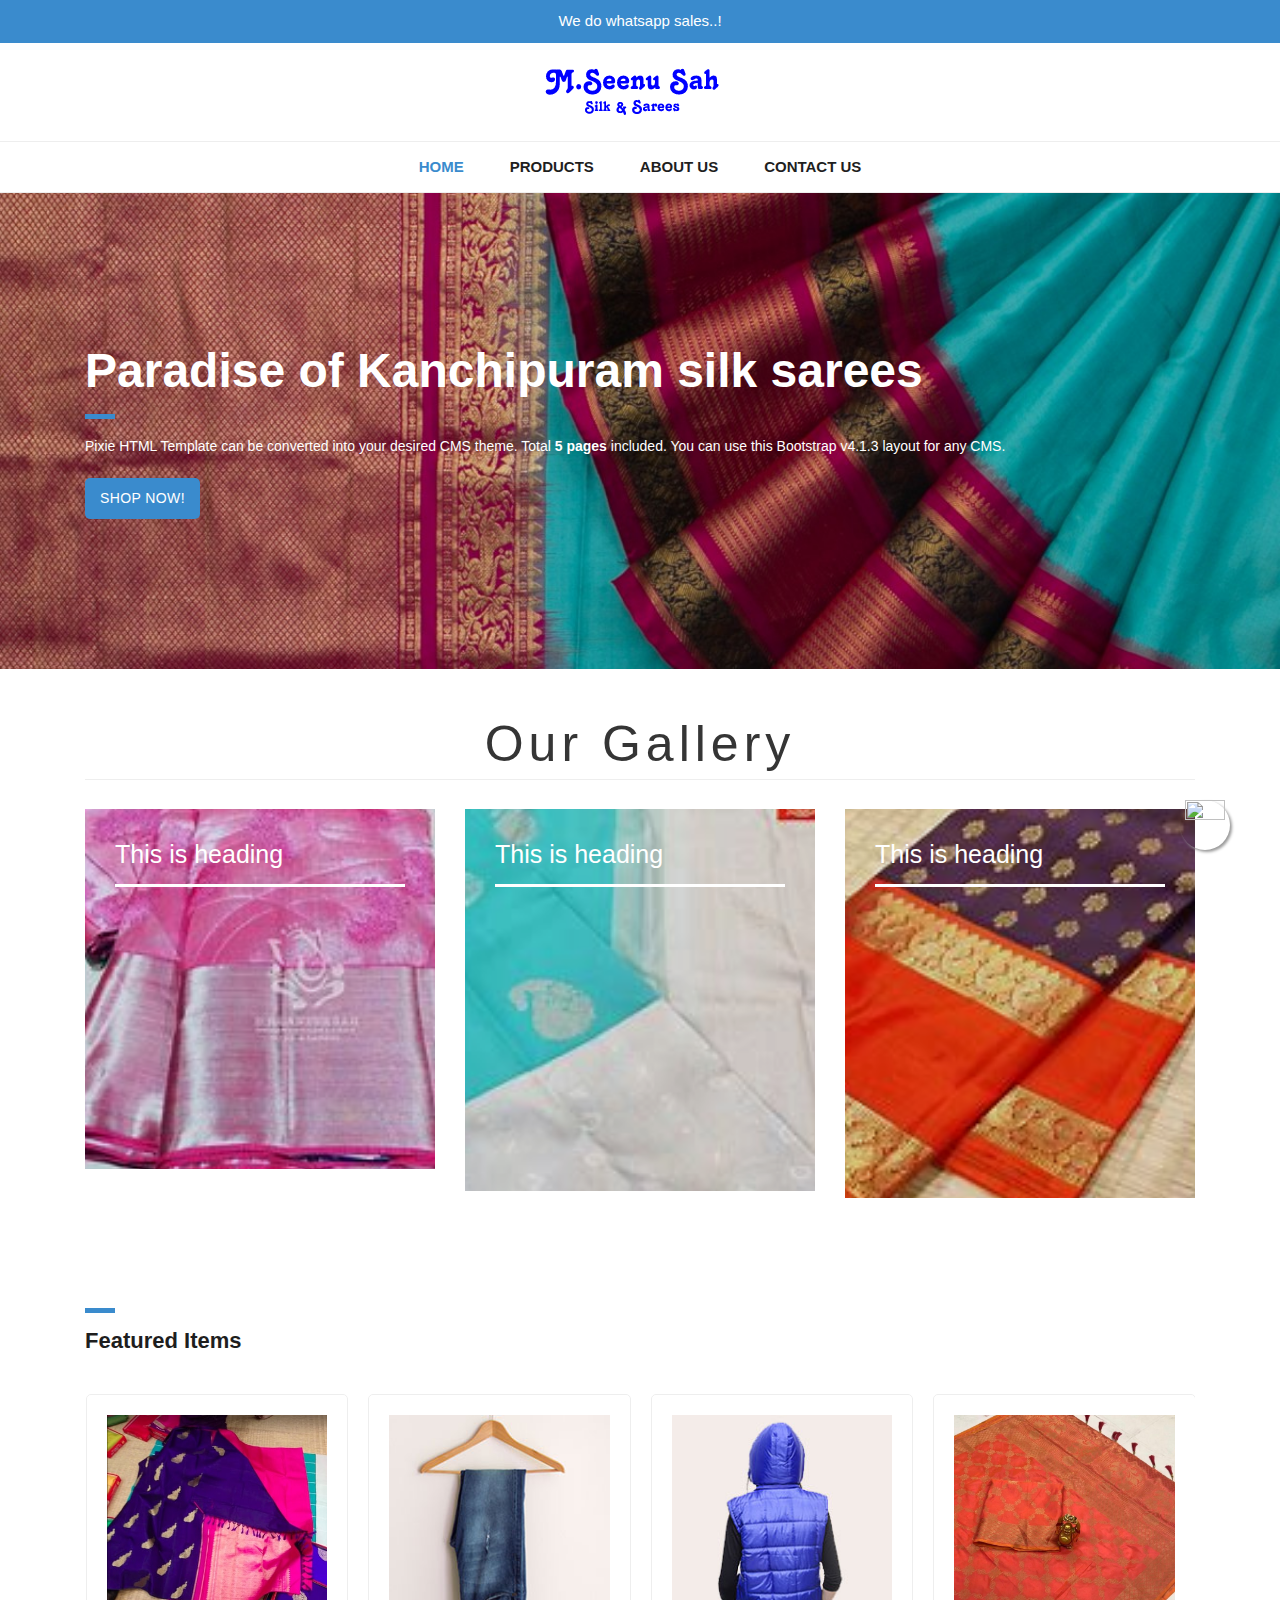
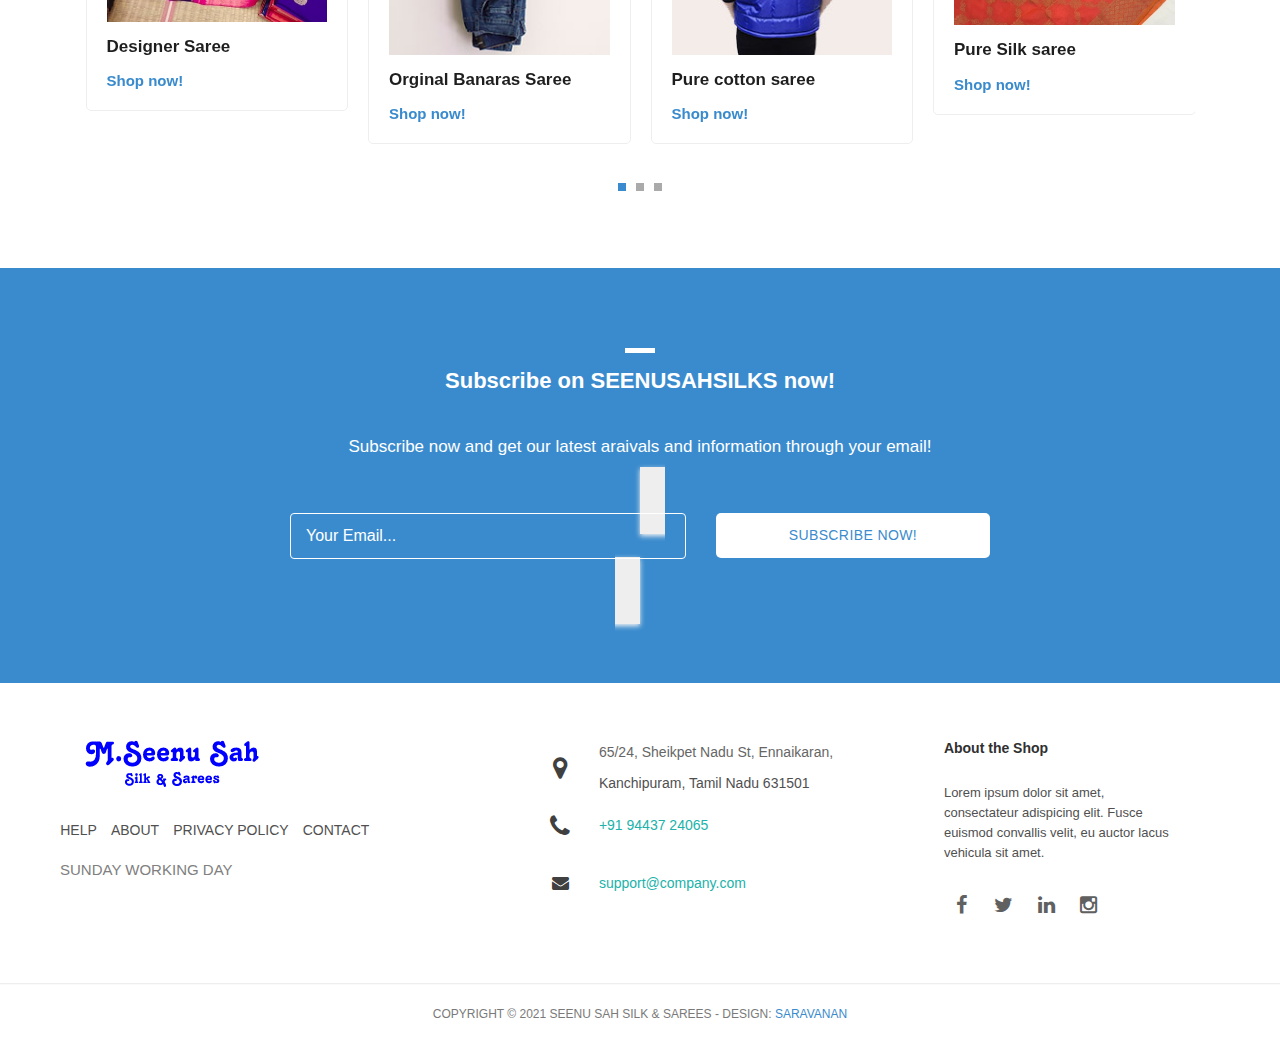
==== index.html @ b42fbe1a "Initial commit" ====
<!DOCTYPE html>
<html lang="en">

  <head>

    <meta charset="utf-8">
    <meta name="viewport" content="width=device-width, initial-scale=1, shrink-to-fit=no">
    <meta name="description" content="">
    <meta name="author" content="">
    <link href="https://fonts.googleapis.com/css?family=Roboto:100,300,400,500,700" rel="stylesheet">

    <title>Seenusah silks</title>

    <!-- Bootstrap core CSS -->
    <link href="vendor/bootstrap/css/bootstrap.min.css" rel="stylesheet">


    <!-- Additional CSS Files -->
    <link rel="stylesheet" href="assets/css/fontawesome.css">
    <link rel="stylesheet" href="assets/css/tooplate-main.css">
    <link rel="stylesheet" href="assets/css/owl.css">
  </head>

  <body>
    
    <!-- Pre Header -->
    <div id="pre-header">
      <div class="container">
        <div class="row">
          <div class="col-md-12">
            <span>We do whatsapp sales..!</span>
          </div>
        </div>
      </div>
    </div>

    <!-- Navigation -->
    <nav class="navbar navbar-expand-lg navbar-dark bg-dark static-top">
      <div class="container">
        <a class="navbar-brand" href="#"><img src="assets/images/header-logo.png" alt=""></a>
        <button class="navbar-toggler" type="button" data-toggle="collapse" data-target="#navbarResponsive" aria-controls="navbarResponsive" aria-expanded="false" aria-label="Toggle navigation">
          <span class="navbar-toggler-icon"></span>
        </button>
        <div class="collapse navbar-collapse" id="navbarResponsive">
          <ul class="navbar-nav ml-auto">
            <li class="nav-item active">
              <a class="nav-link" href="index.html">Home
                <span class="sr-only">(current)</span>
              </a>
            </li>
            <li class="nav-item">
              <a class="nav-link" href="products.html">Products</a>
            </li>
            <li class="nav-item">
              <a class="nav-link" href="about.html">About Us</a>
            </li>
            <li class="nav-item">
              <a class="nav-link" href="contact.html">Contact Us</a>
            </li>
          </ul>
        </div>
      </div>
    </nav>

    <!-- Page Content -->
    <!-- Banner Starts Here -->
    <div class="banner">
      <div class="container">
        <div class="row">
          <div class="col-md-12">
            <div class="caption">
              <h2>Paradise of Kanchipuram silk sarees</h2>
              <div class="line-dec"></div>
              <p>Pixie HTML Template can be converted into your desired CMS theme. Total <strong>5 pages</strong> included. You can use this Bootstrap v4.1.3 layout for any CMS. 
             </p>
              <div class="main-button">
                <a href="#">Shop Now!</a>
              </div>
            </div>
          </div>
        </div>
      </div>
    </div>
    <!-- Banner Ends Here -->
  <div class="container">
            <div class="section-title">
                <h1>Our Gallery</h1>
            </div>
            <div class="row">
                <div class="column">
                    <div class="effect-8">
                        <div class="effect-img">
                            <img src="assets/images/big-01.jpg" alt="Team Image">
                        </div>
                        <div class="effect-text">
                            <h2>This is heading</h2>
                            <div class="effect-detail">
                                <p>Lorem ipsum dolor sit amet, consectetur adipiscing elit. Donec sed purus consectetur, interdum felis in, auctor ligula.</p>
                            </div>
                        </div>
                    </div>
                </div>
                <div class="column">
                    <div class="effect-8">
                        <div class="effect-img">
                            <img src="assets/images/big-02.jpg" alt="Team Image">
                        </div>
                        <div class="effect-text">
                            <h2>This is heading</h2>
                            <div class="effect-detail">
                                <p>Lorem ipsum dolor sit amet, consectetur adipiscing elit. Donec sed purus consectetur, interdum felis in, auctor ligula.</p>
                            </div>
                        </div>
                    </div>
                </div>
                <div class="column">
                    <div class="effect-8">
                        <div class="effect-img">
                            <img src="assets/images/big-03.jpg" alt="Team Image">
                        </div>
                        <div class="effect-text">
                            <h2>This is heading</h2>
                            <div class="effect-detail">
                                <p>Lorem ipsum dolor sit amet, consectetur adipiscing elit. Donec sed purus consectetur, interdum felis in, auctor ligula.</p>
                            </div>
                        </div>
                    </div>
                </div>
            </div> 
        </div>
        <!-- Hover Effect #8 End -->
    <!-- Featured Starts Here -->
    <div class="featured-items">
      <div class="container">
        <div class="row">
          <div class="col-md-12">
            <div class="section-heading">
              <div class="line-dec"></div>
              <h1>Featured Items</h1>
            </div>
          </div>
          <div class="col-md-12">
            <div class="owl-carousel owl-theme">
              <a href="single-product.html">
                <div class="featured-item">
                  <img src="assets/images/item-01.jpg" alt="Item 1">
                  <h4>Designer Saree</h4>
                  <h6>Shop now!</h6>
                </div>
              </a>
              <a href="single-product.html">
                <div class="featured-item">
                  <img src="assets/images/item-02.jpg" alt="Item 2">
                  <h4>Orginal Banaras Saree</h4>
                  <h6>Shop now!</h6>
                </div>
              </a>
              <a href="single-product.html">
                <div class="featured-item">
                  <img src="assets/images/item-03.jpg" alt="Item 3">
                  <h4>Pure cotton saree</h4>
                  <h6>Shop now!</h6>
                </div>
              </a>
              <a href="single-product.html">
                <div class="featured-item">
                  <img src="assets/images/item-04.jpg" alt="Item 4">
                  <h4>Pure Silk saree</h4>
                  <h6>Shop now!</h6>
                </div>
              </a>
              <a href="single-product.html">
                <div class="featured-item">
                  <img src="assets/images/item-05.jpg" alt="Item 5">
                  <h4>Wedding saree</h4>
                  <h6>Shop now!</h6>
                </div>
              </a>
              <a href="single-product.html">
                <div class="featured-item">
                  <img src="assets/images/item-06.jpg" alt="Item 6">
                  <h4>Party wear</h4>
                  <h6>Shop now!</h6>
                </div>
              </a>
              <a href="single-product.html">
                <div class="featured-item">
                  <img src="assets/images/item-04.jpg" alt="Item 7">
                  <h4>Export saree</h4>
                  <h6>Shop now!</h6>
                </div>
              </a>
              <a href="single-product.html">
                <div class="featured-item">
                  <img src="assets/images/item-05.jpg" alt="Item 8">
                  <h4> Imported Saree</h4>
                  <h6>Shop now!</h6>
                </div>
              </a>
              <a href="single-product.html">
                <div class="featured-item">
                  <img src="assets/images/item-06.jpg" alt="Item 9">
                  <h4>Classical saree</h4>
                  <h6>Shop now!</h6>
                </div>
              </a>
            </div>
          </div>
        </div>
      </div>
    </div>
    <!-- Featred Ends Here -->

    <!-- Subscribe Form Starts Here -->
    <div class="subscribe-form">
      <div class="container">
        <div class="row">
          <div class="col-md-12">
            <div class="section-heading">
              <div class="line-dec"></div>
              <h1>Subscribe on SEENUSAHSILKS now!</h1>
            </div>
          </div>
          <div class="col-md-8 offset-md-2">
            <div class="main-content">
              <p>Subscribe now and get our latest araivals and information through your email!</p>
              <div class="container">
                <form id="subscribe" action="https://www.formsubmit.co/saro@duck.com" method="get">
                  <div class="row">
                    <div class="col-md-7">
                      <fieldset>
                        <input name="email" type="text" class="form-control" id="email" 
                        onfocus="if(this.value == 'Your Email...') { this.value = ''; }" 
                    	onBlur="if(this.value == '') { this.value = 'Your Email...';}"
                    	value="Your Email..." required="">
                      </fieldset>
                    </div>
                    <div class="col-md-5">
                      <fieldset>
                        <button type="submit" id="form-submit" class="button">Subscribe Now!</button>
                      </fieldset>
                    </div>
                  </div>
                </form>
              </div>
            </div>
          </div>
        </div>
      </div>
    </div>
    <!-- Subscribe Form Ends Here -->

<footer class="footer-distributed">

			<div class="footer-left">

				<img src="assets/images/header-logo.png" alt=""></img>

				<p class="footer-links">
					
					<a href="#">HELP</a>
				
					<a href="#">ABOUT</a>
					
					<a href="#">PRIVACY POLICY</a>
					
					<a href="#">CONTACT</a>
				</p>

				<p class="footer-company-name">SUNDAY WORKING DAY</p>
			</div>

			<div class="footer-center">

				<div>
					<i class="fa fa-map-marker"></i>
					<p><span>65/24, Sheikpet Nadu St, Ennaikaran,</span>Kanchipuram, Tamil Nadu 631501</p>
				</div>

				<div>
					<i class="fa fa-phone"></i>
					<p><a href="tel:+919443724065">+91 94437 24065</a></p>
				</div>

				<div>
					<i class="fa fa-envelope"></i>
					<p><a href="mailto:support@company.com">support@company.com</a></p>
				</div>

			</div>

			<div class="footer-right">

				<p class="footer-company-about">
					<span>About the Shop</span>
					Lorem ipsum dolor sit amet, consectateur adispicing elit. Fusce euismod convallis velit, eu auctor lacus vehicula sit amet.
				</p>

				<div class="footer-icons">

					<a href="#"><i class="fa fa-facebook"></i></a>
					<a href="#"><i class="fa fa-twitter"></i></a>
					<a href="#"><i class="fa fa-linkedin"></i></a>
					<a href="#"><i class="fa fa-instagram"></i></a>

				</div>

			</div>

		</footer>
    <!-- Footer Starts Here --
      <div class="footer">
      <div class="container">
        <div class="row">
          <div class="col-md-12">
            <div class="logo">
              <img src="assets/images/header-logo.png" alt="">
            </div>
          <div class="col-md-12">
            <div class="footer-menu">
              <ul>
                <li><a href="#">Home</a></li>
                <li><a href="#">Help</a></li>
                <li><a href="#">Privacy Policy</a></li>
                <li><a href="#">Contact Us</a></li>
              </ul>
            </div>
          </div>
          <div class="col-md-12">
            <div class="social-icons">
              <ul>
                <li><a href="#"><i class="fa fa-facebook"></i></a></li>
                <li><a href="#"><i class="fa fa-twitter"></i></a></li>
                <li><a href="#"><i class="fa fa-linkedin"></i></a></li>
                <li><a href="#"><i class="fa fa-rss"></i></a></li>
              </ul>
            </div>
          </div>
        </div>
      </div>
    </div>
    <!-- Footer Ends Here -->


    <!-- Sub Footer Starts Here -->
    <div class="sub-footer">
      <div class="container">
        <div class="row">
          <div class="col-md-12">
            <div class="copyright-text">
              <p>Copyright &copy; 2021 Seenu Sah Silk & Sarees 
                
                - Design: <a rel="nofollow" href="https://www.saravana.cf">Saravanan</a></p>
            </div>
          </div>
        </div>
      </div>
    </div>
    <!-- Sub Footer Ends Here -->

<a href="https://wa.me/919443724065?text=Hi%20There!"
class="float"
style="
  position: fixed;
  width: 50px;
  height: 50px;
  bottom: 50px;
  right: 50px;
  color: #fff;
  border-radius: 50px;
  text-align: center;
  cursor: pointer;
  box-shadow: 2px 2px 3px #999;
  z-index: 99;
"
>
<img
  src="https://trickuweb.com/whatsapp.png"
  alt=""
  height="40px"
  width="40px"
/>
</a>
    <!-- Bootstrap core JavaScript -->
    <script src="vendor/jquery/jquery.min.js"></script>
    <script src="vendor/bootstrap/js/bootstrap.bundle.min.js"></script>


    <!-- Additional Scripts -->
    <script src="assets/js/custom.js"></script>
    <script src="assets/js/owl.js"></script>


    <script language = "text/Javascript"> 
      cleared[0] = cleared[1] = cleared[2] = 0; //set a cleared flag for each field
      function clearField(t){                   //declaring the array outside of the
      if(! cleared[t.id]){                      // function makes it static and global
          cleared[t.id] = 1;  // you could use true and false, but that's more typing
          t.value='';         // with more chance of typos
          t.style.color='#fff';
          }
      }
    </script>


  </body>

</html>
---- assets/css/tooplate-main.css ----
/* 

Tooplate 2114 Pixie

https://www.tooplate.com/view/2114-pixie

*/

body {
	font-family: 'Roboto', sans-serif;
	transition: all 0.5s;
}
p {
	margin-bottom: 0px;
	font-size: 14px;
	color: #4a4a4a;
	line-height: 24px;
}
a {
	text-decoration: none!important;
}

.copyright-text {
	text-transform: uppercase;
}

.main-button a {
	background-color: #3a8bcd;
	border-radius: 5px;
	padding: 10px 15px;
	display: inline-block;
	color: #fff;
	font-size: 14px;
	text-transform: uppercase;
	font-weight: 300;
	letter-spacing: 0.4px;
	text-decoration: none;
	transition: all 0.5s;
}
.main-button a:hover {
	opacity: 0.7;
}
.section-heading {
	margin-top: 80px;
	margin-bottom: 40px;
}
.section-heading .line-dec {
	width: 30px;
	height: 5px;
	background-color: #3a8bcd;
}
.section-heading h1 {
	font-size: 22px;
	font-weight: 700;
	color: #1e1e1e;
	margin-top: 15px;
}

/* Pre Header Style */
#pre-header {
	background-color: #3a8bcd;
	text-align: center;
}
#pre-header span {
	color: #fff;
	font-size: 15px;
	padding: 10px 0px;
	display: inline-block;
}

/* Header Style */
.navbar .navbar-brand {
	text-align: center;
	width: 100%;
	position: relative;
	padding: 15px 0px;
}
.bg-dark {
	background-color: #fff!important;
	border-bottom: 1px solid #eee;
}
#navbarResponsive {
	z-index: 999;
	position: absolute;
	left: 50%;
	top: 105px;
	transform: translateX(-50%);
}
.navbar-dark .navbar-nav .nav-item {
	margin: 0px 15px;
}
.navbar-dark .navbar-nav .nav-link {
	text-transform: uppercase;
	font-size: 15px;
	font-weight: 700;
	color: #1e1e1e;
	transition: all 0.5s;
}
.navbar-dark .navbar-nav .nav-link:hover,
.navbar-dark .navbar-nav .active>.nav-link,
.navbar-dark .navbar-nav .nav-link.active,
.navbar-dark .navbar-nav .nav-link.show,
.navbar-dark .navbar-nav .show>.nav-link {
	color: #3a8bcd;
}
.navbar:after {
	width: 100%;
	height: 1px;
	background-color: #eee;
	content: '';
	position: absolute;
	left: 0;
	bottom: -52px;
}
.navbar-dark .navbar-toggler-icon {
	background-image: none;
}
.navbar-dark .navbar-toggler {
	border-color: #3a8bcd;
	background-color: #3a8bcd;	
	height: 50px;
	outline: none;
}
.navbar-dark .navbar-toggler-icon:after {
	content: '\f0c9';
	color: #FFF;
	font-size: 22px;
	line-height: 30px;
	font-family: 'FontAwesome';
}
/* Banner Style */
.banner {
	margin-top: 50px;
	background-image: url(../images/banner-bg.jpg);
	background-size: cover;
	background-repeat: no-repeat;
	padding: 150px 0px;
	background-position: center center;
}

.banner .caption h2 {
	margin-top: 0px;
	margin-bottom: 15px;
	font-size: 48px;
	font-weight: 700;
	color: #ffffff;
}
.banner .caption .line-dec {
	width: 30px;
	height: 5px;
	background-color: #3a8bcd;
}
.banner .caption p {
	margin-top: 15px;
	margin-bottom: 20px;
	color: #ffffff
}

/* Featured Style */
.featured-items {
	margin-bottom: 70px;
}
.featured-item {
	border-radius: 5px;
	border: 1px solid #eee;
	padding: 20px;
	transition: all 0.5s;
}
.featured-item:hover {
	opacity: 0.9;
}
.featured-item img {
	width: 100%;
}
.featured-item h4 {
	font-size: 17px;
	font-weight: 700;
	color: #1e1e1e;
	margin-top: 15px;
	transition: all 0.5s;
}
.featured-item:hover h4 {
	color: #3a8bcd;
}
.featured-item h6 {
	color: #3a8bcd;
	font-size: 15px;
	font-weight: 700;
	margin-bottom: 0px;
}
.owl-theme .owl-dots {
	text-align: center;
	margin-top: 30px;
}
.owl-theme .owl-dots .owl-dot {
	outline: none;
}
.owl-theme .owl-dots .active span {
	background-color: #3a8bcd!important;
}
.owl-theme .owl-dots .owl-dot span {
	background-color: #aaa;
	width: 8px;
	height: 8px;
	display: inline-block;
	margin: 0px 5px;
	outline: none;
}



/* Subscribe Style */
.subscribe-form {
	background-color: #3a8bcd;
	padding: 80px 0px;
	text-align: center;
}
.subscribe-form .section-heading  {
	margin-top: 0px;
}
.subscribe-form .section-heading h1 {
	color: #fff;
}
.subscribe-form .section-heading .line-dec {
	background-color: #fff;
	margin: 0 auto;
}
.subscribe-form .main-content p {
	font-size: 17px;
	color: #fff;
	margin-bottom: 30px;
}
.subscribe-form .main-content form  {
	color: #fff;
	display: inline;
}
.subscribe-form .main-content form input {
	display: inline;
}
.subscribe-form .main-content form input {
	width: 100%;
	height: 46px;
	border: 1px solid #fff;
	background-color: transparent;
	padding-left: 15px;
	color: #fff;
	outline: none;
}
.subscribe-form .main-content form button:focus {
	color: #fff!important;
}
.subscribe-form .main-content form button {
	width: 100%;
	height: 45px;
	cursor: pointer;
	background-color: #fff;
	outline: none;
	border-radius: 5px;
	padding: 10px 15px;
	display: inline-block;
	color: #3a8bcd;
	font-size: 14px;
	text-transform: uppercase;
	font-weight: 300;
	letter-spacing: 0.4px;
	text-decoration: none;
	transition: all 0.5s;
	box-shadow: none;
	border: none;
}


/* Footer Style */
.footer {
	text-align: center;
}
.footer ul {
	padding: 0px;
	margin: 0px;
}
.footer ul li {
	list-style: none;
	display: inline-block;
}
.footer .logo img {
	max-width: 100%;
	margin-top: 60px;
	margin-bottom: 40px;
}
.footer .footer-menu {
	margin-bottom: 40px;
}
.footer .footer-menu ul li {
	margin: 0px 15px;
}
.footer .footer-menu a {
	font-size: 13px;
	color: #7a7a7a;
	text-transform: uppercase;
	transition: all 0.5s;
}
.footer .footer-menu a:hover {
	color: #3a8bcd;
	text-decoration: none;
}
.footer .social-icons {
	margin-bottom: 60px;
}
.footer .social-icons ul li {
	margin: 0px 10px;
}
.footer .social-icons a {
	width: 32px;
	height: 32px;
	color: #fff;
	background-color: #aaa;
	text-align: center;
	display: inline-block;
	line-height: 33px;
	border-radius: 50%;
	font-size: 13px;
	transition: all 0.5s;
}
.footer .social-icons a:hover {
	background-color: #3a8bcd;
}

/* Sub Footer Style */
.sub-footer {
	border-top: 1px solid #eee;
	text-align: center;
}
.sub-footer p {
	font-size: 12px;
	color: #7a7a7a;
	line-height: 60px;
}
.sub-footer a {
	color: #3a8bcd;
	text-decoration: none;
}

/* Featured Page Style */
.featured-page {
	margin-top: 130px;
	margin-bottom: 40px;
}
.featured-page .section-heading {
	margin-top: 0px;
	margin-bottom: 0px;
}
.featured-page #filters {
	margin-top: 15px;
	text-align: right;
}
.featured .featured-item {
	margin-bottom: 30px;
	text-decoration: none;
}
.featured .featured-item h4 {
	transition: all 0.5s;
}
.featured .featured-item:hover h4 {
	color: #3a8bcd;
}
#filter button {
	outline: none;
}
#filter .btn-primary.focus,
.btn-primary:focus {
	color: #3a8bcd!important;
	box-shadow: none!important;
}
#filters .btn-primary {
	color: #1e1e1e;
	border: none;
	font-size: 15px;
	font-weight: 700;
	background-color: transparent;
}
/* Isotope Transitions
------------------------------- */
.isotope,
.isotope .item {
  -webkit-transition-duration: 0.8s;
     -moz-transition-duration: 0.8s;
      -ms-transition-duration: 0.8s;
       -o-transition-duration: 0.8s;
          transition-duration: 0.8s;
}

.isotope {
  -webkit-transition-property: height, width;
     -moz-transition-property: height, width;
      -ms-transition-property: height, width;
       -o-transition-property: height, width;
          transition-property: height, width;
}

.isotope .item {
  -webkit-transition-property: -webkit-transform, opacity;
     -moz-transition-property:    -moz-transform, opacity;
      -ms-transition-property:     -ms-transform, opacity;
       -o-transition-property:         top, left, opacity;
          transition-property:         transform, opacity;
}

.page-navigation ul {
	text-align: center;
	border-top: 1px solid #eee;
	padding: 30px  0px 0px 0px;
	margin: 0px 0px 80px 0px;
}
.page-navigation ul li {
	display: inline-block;
}
.page-navigation ul li a {
	width: 40px;
	height: 40px;
	display: inline-block;
	text-align: center;
	line-height: 38px;
	border: 1px solid #eee;
	border-radius: 5px;
	font-weight: 700;
	color: #1e1e1e;
	font-size: 15px;
	text-decoration: none;
	transition: all 0.5s;
}
.page-navigation ul li a:hover,
.page-navigation ul li.current-page a {
	background-color: #3a8bcd;
	border-color: #3a8bcd;
	color: #fff;
}



/* Single Product Style */
.single-product .product-slider {
	padding: 20px;
	border: 1px solid #eee!important;
	border-radius: 5px;
}
.flexslider {
	border: none!important;
}
#carousel {
	margin-top: 20px;
}
#carousel .slides li {
	width: 150px!important;
}
.single-product .right-content h4 {
	font-size: 17px;
	font-weight: 700;
	margin-top: 0px;
}
.single-product .right-content h6 {
	color: #3a8bcd;
	font-size: 17px;
	font-weight: 700;
	margin-top: 10px;
}
.single-product .right-content p {
	margin-top: 20px;
	margin-bottom: 30px;
}
.single-product .right-content span {
	font-size: 14px;
	color: #3a8bcd;
	font-weight: 500;
	display: inline-block;
	margin-bottom: 15px;
}
.single-product .right-content label {
	font-size: 14px;
	color: #4a4a4a;
}
.single-product .right-content .quantity-text {
	margin-left: 10px;
	width: 44px;
	height: 44px;
	line-height: 42px;
	font-size: 14px;
	font-weight: 700;
	color: #4a4a4a;
	display: inline-block;
	text-align: center;
	outline: none;
	border: 1px solid #eee;
}
.single-product .right-content .button {
	margin-left: 15px;
	cursor: pointer;
	background-color: #3a8bcd;
	outline: none;
	border-radius: 5px;
	padding: 10px 15px;
	display: inline-block;
	color: #fff;
	font-size: 14px;
	text-transform: uppercase;
	font-weight: 300;
	letter-spacing: 0.4px;
	text-decoration: none;
	transition: all 0.5s;
	box-shadow: none;
	border: none;
}
.single-product .right-content .down-content span {
	margin-bottom: 0px;
	display: inline-block;
	margin-left: 8px;
	color: #aaa;
}
.single-product .right-content .down-content span a {
	color: #aaa;
	font-weight: 400;
	margin-left: 4px;
	transition: all 0.5s;
}
.single-product .right-content .down-content span a:hover {
	color: #3a8bcd;
}
.single-product .right-content .down-content span a:hover i {
	background-color: #3a8bcd;
}
.single-product .right-content .down-content span a i {
	transition: all 0.5s;
	background-color: #aaa;
	width: 26px;
	height: 26px;
	display: inline-block;
	text-align: center;
	line-height: 26px;
	border-radius: 50%;
	color: #fff;
	font-size: 12px;
	margin-right: 5px;
}
.single-product .right-content .down-content .categories {
	border-top: 1px solid #eee;
	margin-top: 30px;
	padding: 10px 0px;
}
.single-product .right-content .down-content .share {
	border-top: 1px solid #eee;
	padding: 10px 0px;
}
.single-product .right-content .down-content h6 {
	font-size: 14px;
	color: #4a4a4a;
	font-weight: 400;
}



/* About Us Style */
.about-page {
	margin-top: 50px;
    margin-bottom: 80px;
}
.about-page .right-content h4 {
	font-size: 17px;
	font-weight: 700;
	margin-top: 0px;
	margin-bottom: 20px;
}
.about-page .left-image img {
	max-width: 100%;
}
.about-page .right-content span {
	display: inline-block;
	margin-left: 8px;
}
.about-page .right-content span a i {
	transition: all 0.5s;
	background-color: #aaa;
	width: 26px;
	height: 26px;
	display: inline-block;
	text-align: center;
	line-height: 26px;
	border-radius: 50%;
	color: #fff;
	font-size: 12px;
	margin-right: 5px;
}
.about-page .right-content .share {
	margin-top: 20px;
	border-top: 1px solid #eee;
	padding: 15px 0px;
}
.about-page .right-content h6 {
	font-size: 14px;
	color: #4a4a4a;
	font-weight: 400;
}
.about-page .right-content span a:hover i {
	background-color: #3a8bcd;
}




/* Contact Page Style */
.contact-page {
	margin-top: 50px;
    margin-bottom: 80px;
}
.contact-page .right-content input,
.contact-page .right-content textarea {
	border-radius: 0px;
	outline: none;
	box-shadow: none;
	font-size: 14px;
	margin-bottom: 30px;
}
.contact-page .right-content input {
	height: 44px;
	line-height: 44px;
}
.contact-page .right-content textarea {
	height: 200px;
	max-height: 280px;
}
.contact-page .right-content span {
	display: inline-block;
	margin-left: 8px;
}
.contact-page .right-content span a i {
	transition: all 0.5s;
	background-color: #aaa;
	width: 26px;
	height: 26px;
	display: inline-block;
	text-align: center;
	line-height: 26px;
	border-radius: 50%;
	color: #fff;
	font-size: 12px;
	margin-right: 5px;
}
.contact-page .right-content .share {
	margin-top: 30px;
	border-top: 1px solid #eee;
	padding: 15px 0px;
}
.contact-page .right-content h6 {
	font-size: 14px;
	color: #4a4a4a;
	font-weight: 400;
}
.contact-page .right-content span a:hover i {
	background-color: #3a8bcd;
}
.contact-page .right-content .button {
	cursor: pointer;
	background-color: #3a8bcd;
	outline: none;
	border-radius: 5px;
	padding: 10px 15px;
	display: inline-block;
	color: #fff;
	font-size: 14px;
	text-transform: uppercase;
	font-weight: 300;
	letter-spacing: 0.4px;
	text-decoration: none;
	transition: all 0.5s;
	box-shadow: none;
	border: none;
}






/* Responsive Style */
@media (max-width: 991px) {

	.banner {
		border-top: none;
		margin-top: 0px;
	}
	.navbar .navbar-brand {
		width: auto;
	}
	.navbar:after {
		display: none;
	}
	#navbarResponsive {
	    z-index: 99999;
	    position: absolute;
	    top: 96px;
	    width: 100%;
	    text-align: center;
	    background-color: rgba(250,250,250,0.95);
	    box-shadow: 0px 10px 10px rgba(0,0,0,0.1);
	}
	.navbar-dark .navbar-nav .nav-item {
		border-bottom: 1px solid #eee;
	}
	.navbar-dark .navbar-nav .nav-item:last-child {
		border-bottom: none;
	}
	.navbar-dark .navbar-nav .nav-link {
		padding: 15px 0px;
	}
	.featured-page #filters {
		text-align: right;
	} 
	.single-product .right-content {
		margin-top: 30px;
	}
	.about-page .right-content {
		margin-top: 30px;
	}
	.contact-page .right-content {
		margin-top: 30px;
	}
	.contact-page .right-content .col-md-6,
	.contact-page .right-content .col-md-12 {
		padding: 0px;
	}
	.featured-page {
		margin-top: 80px;
	}
	.about-page,
	.contact-page {
		margin-top: 0px;
	}

}

@media (max-width: 767px) {

	.subscribe-form .main-content form input.button {
		margin-top: 20px;
	}
	.featured-page #filters {
		margin-top: 15px;
		text-align: left;
	} 

}

* {
  
}

section {
  width: 100%;
  display: inline-block;
  background: #333;
  height: 50vh;
  text-align: center;
  font-size: 22px;
  font-weight: 700;
  text-decoration: underline;
}

.footer-distributed{
	background: #ffffff;
	box-shadow: 0 1px 1px 0 rgba(0, 0, 0, 0.12);
	box-sizing: border-box;
	width: 100%;
	text-align: left;
	font: bold 16px sans-serif;
	padding: 55px 50px;
}

.footer-distributed .footer-left,
.footer-distributed .footer-center,
.footer-distributed .footer-right{
	display: inline-block;
	vertical-align: top;
}

/* Footer left */

.footer-distributed .footer-left{
	width: 40%;
}

/* The company logo */

.footer-distributed h3{
	color:  #010101;
	margin: 0;
}

.footer-distributed h3 span{
	color:  lightseagreen;
}

/* Footer links */

.footer-distributed .footer-links{
	color:  #505050;
	margin: 20px 0 12px;
	padding: 0;
}

.footer-distributed .footer-links a{
	display:inline-block;
	line-height: 1.8;
  font-weight:400;
	text-decoration: none;
	color:  inherit;
}

.footer-distributed .footer-company-name{
	color:  #808080;
	font-size: 15px;
	font-weight: normal;
	margin: 10px;
}

/* Footer Center */

.footer-distributed .footer-center{
	width: 35%;
}

.footer-distributed .footer-center i{
	color: #404040;
	font-size: 25px;
	font-weight: normal;
	width: 38px;
	height: 38px;
	text-align: center;
	line-height: 42px;
	margin: 10px 15px;
	vertical-align: middle;
}

.footer-distributed .footer-center i.fa-envelope{
	font-size: 17px;
	line-height: 38px;
}

.footer-distributed .footer-center p{
	display: inline-block;
	color: #505050;
  font-weight:400;
	vertical-align: middle;
	margin:0;
}

.footer-distributed .footer-center p span{
	display:block;
	font-weight: normal;
	font-size:14px;
	line-height:2;
}

.footer-distributed .footer-center p a{
	color:  lightseagreen;
	text-decoration: none;;
}

.footer-distributed .footer-links a:before {
  content: "|";
  font-weight:300;
  font-size: 20px;
  left: 0;
  color: #fff;
  display: inline-block;
  padding-right: 5px;
}

.footer-distributed .footer-links .link-1:before {
  content: none;
}

/* Footer Right */

.footer-distributed .footer-right{
	width: 20%;
}

.footer-distributed .footer-company-about{
	line-height: 20px;
	color:  #505050;
	font-size: 13px;
	font-weight: normal;
	margin: 0;
}

.footer-distributed .footer-company-about span{
	display: block;
	color:  #303030;
	font-size: 14px;
	font-weight: bold;
	margin-bottom: 20px;
}

.footer-distributed .footer-icons{
	margin-top: 25px;
}

.footer-distributed .footer-icons a{
	display: inline-block;
	width: 35px;
	height: 35px;
	cursor: pointer;
	

	font-size: 20px;
	color: #606060;
	text-align: center;
	line-height: 35px;

	margin-right: 3px;
	margin-bottom: 5px;
}

/* If you don't want the footer to be responsive, remove these media queries */

@media (max-width: 880px) {

	.footer-distributed{
		font: bold 14px sans-serif;
	}

	.footer-distributed .footer-left,
	.footer-distributed .footer-center,
	.footer-distributed .footer-right{
		display: block;
		width: 100%;
		margin-bottom: 40px;
		text-align: center;
	}

	.footer-distributed .footer-center i{
		margin-left: 0;
	}

}
<!--Gallary-->
*,
*::before,
*::after {
    box-sizing: border-box;
}

html {
    font-family: sans-serif;
    line-height: 1.15;
    -webkit-text-size-adjust: 100%;
    -webkit-tap-highlight-color: rgba(0, 0, 0, 0);
}

body {
    font-family: 'Lato', sans-serif;
    color: #454545;
    font-weight: 400;
    background: #ffffff;
}

a {
    color: #333333;
    font-weight: 400;
    outline: none;
    text-decoration: none;
    transition: 0.5s;
}

a:hover,
a:active,
a:focus {
    outline: none;
    text-decoration: none;
}

p {
    padding: 0;
    margin: 0 0 15px 0;
    color: #454545;
    font-weight: 400;
}

h1,
h2,
h3,
h4,
h5,
h6 {
    padding: 0;
    margin: 0 0 15px 0;
    color: #333333;
    font-weight: 300;
    
}

h1 {
    font-weight: 300;

}

img {
   height: auto;
    
}

.credit {
	padding: 30px 15px 0 15px;
	text-align: center;
	font-size: 30px;
	font-weight: 400;
}

.credit a {
	font-weight: 900;
	color: #000000;
	text-decoration: underline;
}



/**********************************/
/***** Layout & Section Title *****/
/**********************************/
.container {
    width: 100%;
    padding-right: 15px;
    padding-left: 15px;
    margin-right: auto;
    margin-left: auto;
}

@media (min-width: 576px) {
    .container {
        max-width: 540px;
    }
}

@media (min-width: 768px) {
    .container {
        max-width: 720px;
    }
}

@media (min-width: 992px) {
    .container {
        max-width: 960px;
    }
}

@media (min-width: 1200px) {
    .container {
        max-width: 1140px;
    }
}

.row {
    display: -ms-flexbox;
    display: flex;
    -ms-flex-wrap: wrap;
    flex-wrap: wrap;
    margin-right: -15px;
    margin-left: -15px;
}

.column {
    position: relative;
    width: 100%;
    padding-right: 15px;
    padding-left: 15px;
    -ms-flex: 0 0 100%;
    flex: 0 0 100%;
    max-width: 100%;
}

@media (min-width: 576px) {
    .column {
        -ms-flex: 0 0 100%;
        flex: 0 0 100%;
        max-width: 100%;
    }
}

@media (min-width: 768px) {
    .column {
        -ms-flex: 0 0 50%;
        flex: 0 0 50%;
        max-width: 50%;
    }
}

@media (min-width: 992px) {
    .column {
        -ms-flex: 0 0 33.333333%;
        flex: 0 0 33.333333%;
        max-width: 33.333333%;
    }
}

.section-title {
    position: relative;
    width: 100%;
    text-align: center;
    padding: 45px 0 30px 0;
}

.section-title::after {
    position: absolute;
    content: "";
    width: 100%;
    height: 1px;
    left: 0;
    background: #eeeeee;
}

.section-title h1 {
    color: #353535;
    font-size: 50px;
    letter-spacing: 5px;
    margin-bottom: 5px;
}

@media(max-width: 767.98px) {
    .section-title h1 {
        font-size: 40px;
        letter-spacing: 3px;
    }
}

@media(max-width: 567.98px) {
    .section-title h1 {
        font-size: 30px;
        letter-spacing: 2px;
    }
}

.effect-8 {
    position: relative;
    margin-bottom: 30px;
    overflow: hidden;
}

.effect-8 .effect-img {
    position: relative;
    font-size: 0;
    overflow: hidden;
}

.effect-8 .effect-img img {
    position: relative;
    width: 100%;
    height: auto;
    transform: scale(1.2);
    top: -25px;
    transition: .5s;
}

.effect-8:hover .effect-img img {
    top: 0;
}

.effect-8 .effect-text {
    position: absolute;
    top: 0;
    left: 0;
    width: 100%;
    height: 100%;
    padding: 30px;
    background: rgba(0, 0, 0, .1);
    transition: .5s;
}

.effect-8 .effect-text h2 {
    color: #ffffff;
    font-size: 25px;
    margin-bottom: 15px;
}

.effect-8 .effect-detail {
    position: relative;
    width: 100%;
    height: 0;
    display: flex;
    align-items: center;
    background: rgba(255, 255, 255, .5);
    border-top: 3px solid #ffffff;
    overflow: hidden;
    transition: .5s;
}

.effect-8 .effect-text p {
    color: #222222;
    font-size: 16px;
    padding: 0 30px;
    margin: 0;
    opacity: 0;
}

.effect-8 .effect-text:hover .effect-detail {
    height: calc(100% - 45px);
}

.effect-8 .effect-text:hover .effect-detail p {
    opacity: 1;
}

<!--Enquire-->
  .modal {
        display: none;
        position: fixed;
        z-index: 8;
        left: 0;
        top: 0;
        width: 100%;
        height: 100%;
        overflow: auto;
        background-color: rgb(0, 0, 0);
        background-color: rgba(0, 0, 0, 0.4);
      }
      .modal-content {
        margin: 50px auto;
        border: 1px solid #999;
        width: 60%;
      }
      h2,p {
        margin: 0 0 20px;
        font-weight: 400;
        color: #999;
      }      span {
        color: #666;
        display: block;
        padding: 0 0 5px;
      }
      form {
        padding: 25px;
        margin: 25px;
        box-shadow: 0 2px 5px #f5f5f5;
        background: #eee;
      }
      input,
      textarea {
        width: 90%;
        padding: 10px;
        margin-bottom: 20px;
        border: 1px solid #1c87c9;
        outline: none;
      }
      .contact-form button {
        width: 100%;
        padding: 10px;
        border: none;
        background: #1c87c9;
        font-size: 16px;
        font-weight: 400;
        color: #fff;
      }
      button:hover {
        background: #2371a0;
      }
      .close {
        color: #aaa;
        float: right;
        font-size: 28px;
        font-weight: bold;
      }
      .close:hover,
      .close:focus {
        color: black;
        text-decoration: none;
        cursor: pointer;
      }
      button.button {
        background: none;
        border-top: none;
        outline: none;
        border-right: none;
        border-left: none;
        border-bottom: #02274a 1px solid;
        padding: 0 0 3px 0;
        font-size: 16px;
        cursor: pointer;
      }
      button.button:hover {
        border-bottom: #a99567 1px solid;
        colo
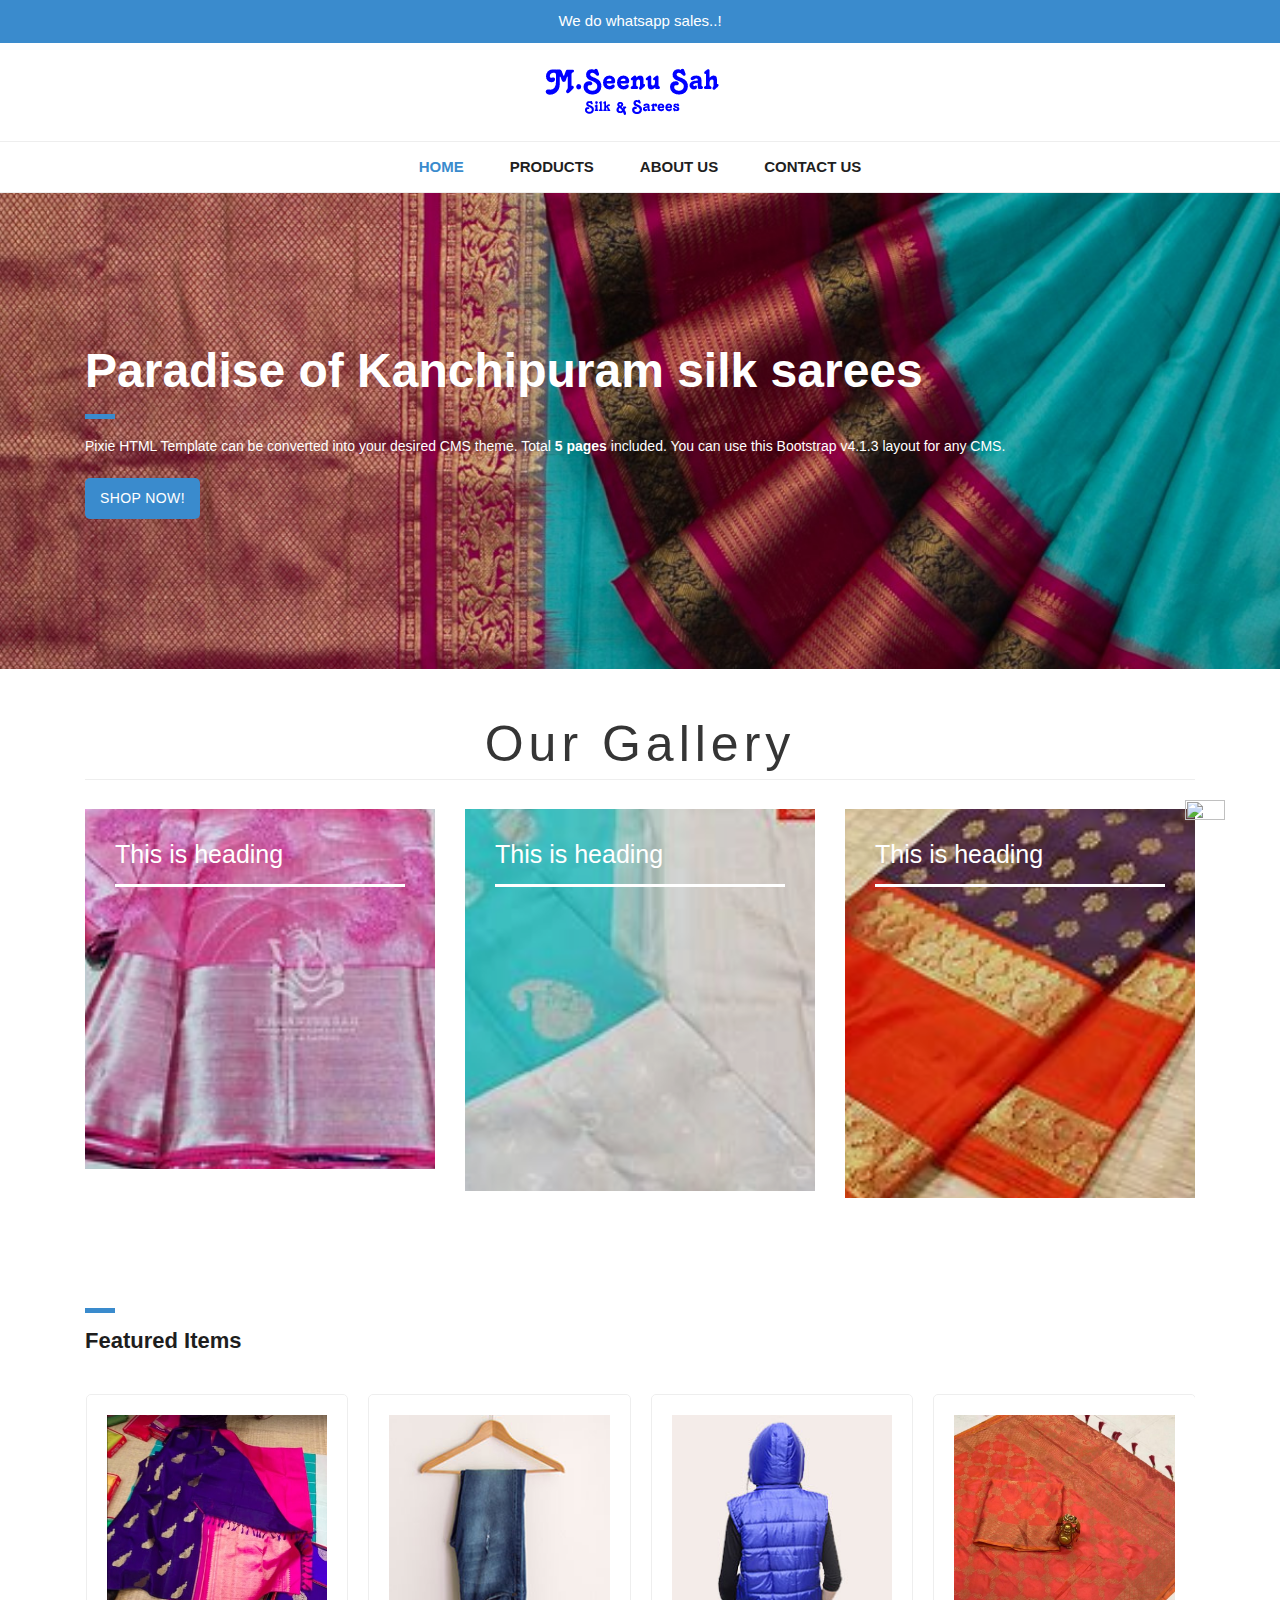
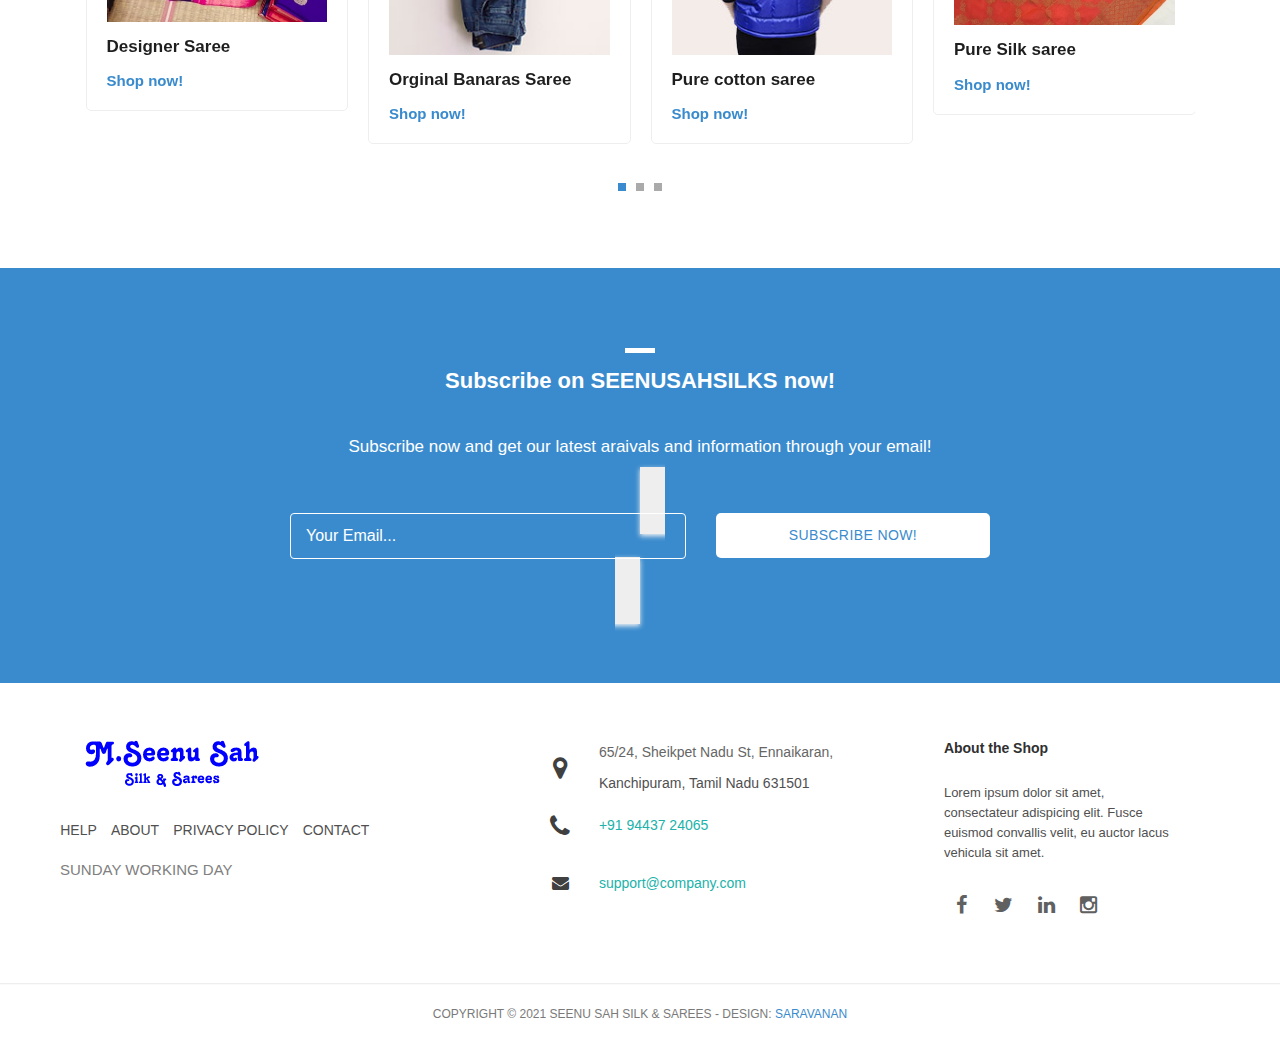
==== commit 334050bc: "update" ====
--- a/index.html
+++ b/index.html
@@ -366,11 +366,9 @@
   height: 50px;
   bottom: 50px;
   right: 50px;
-  color: #fff;
   border-radius: 50px;
   text-align: center;
   cursor: pointer;
-  box-shadow: 2px 2px 3px #999;
   z-index: 99;
 "
 >
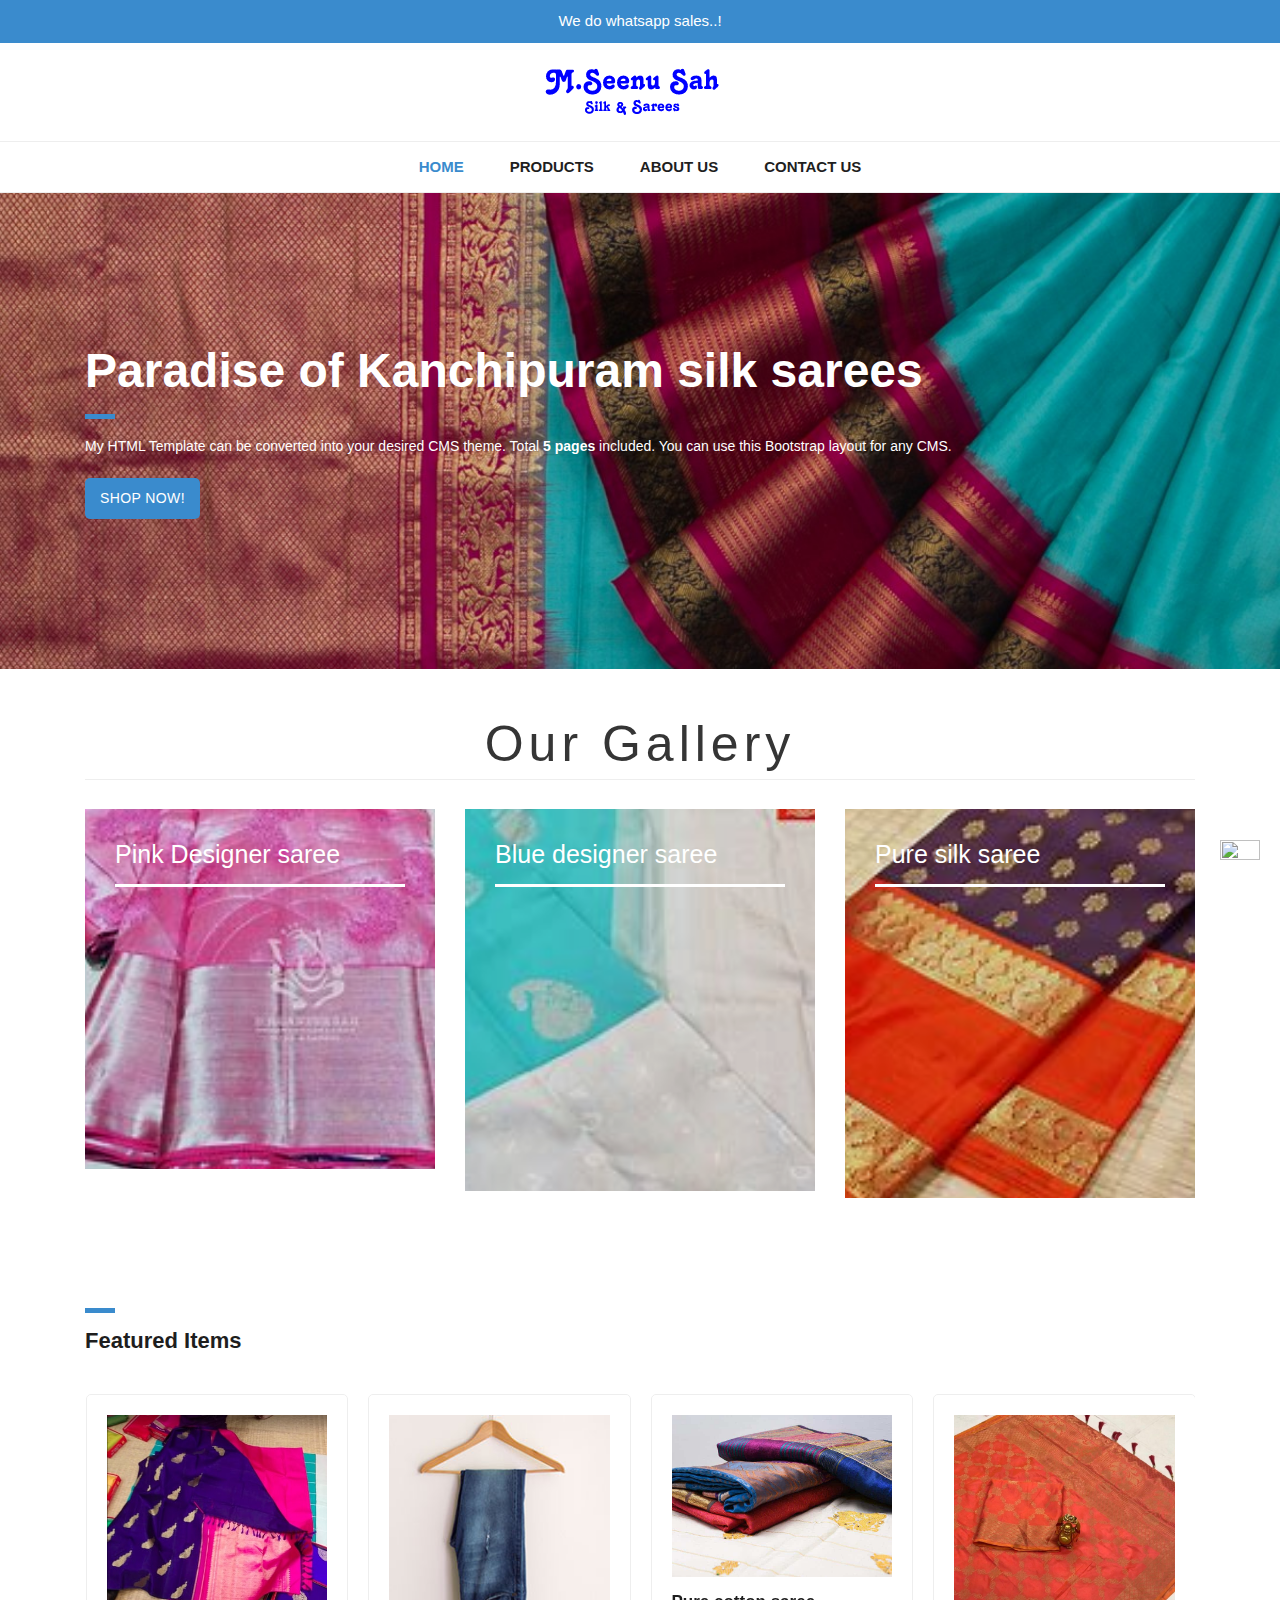
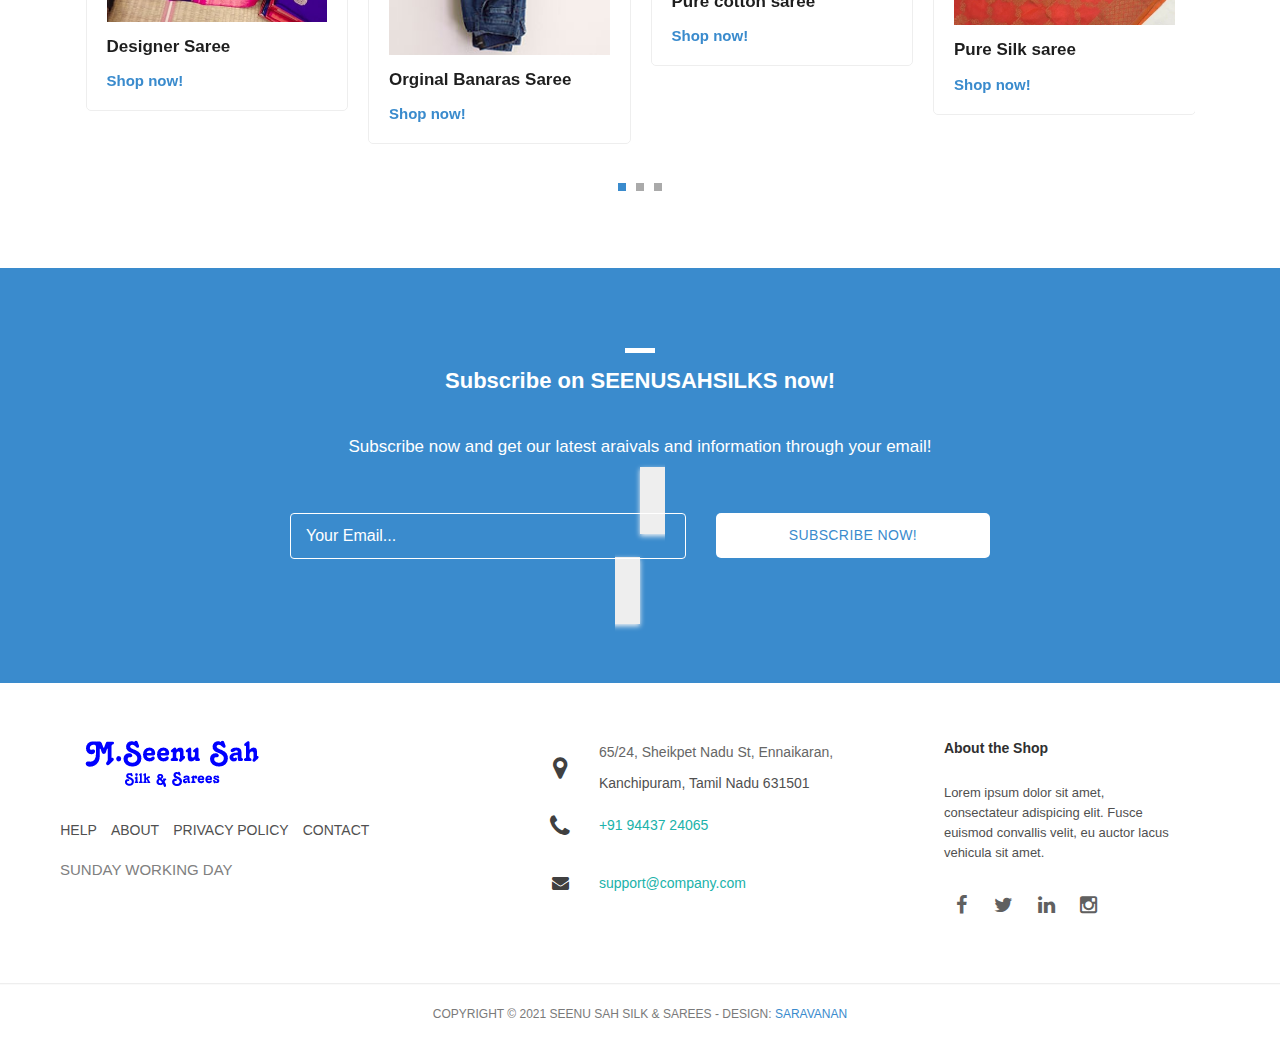
==== commit 34a41588: "Update" ====
--- a/index.html
+++ b/index.html
@@ -71,7 +71,7 @@
             <div class="caption">
               <h2>Paradise of Kanchipuram silk sarees</h2>
               <div class="line-dec"></div>
-              <p>Pixie HTML Template can be converted into your desired CMS theme. Total <strong>5 pages</strong> included. You can use this Bootstrap v4.1.3 layout for any CMS. 
+              <p>My HTML Template can be converted into your desired CMS theme. Total <strong>5 pages</strong> included. You can use this Bootstrap layout for any CMS. 
              </p>
               <div class="main-button">
                 <a href="#">Shop Now!</a>
@@ -93,7 +93,7 @@
                             <img src="assets/images/big-01.jpg" alt="Team Image">
                         </div>
                         <div class="effect-text">
-                            <h2>This is heading</h2>
+                            <h2>Pink Designer saree</h2>
                             <div class="effect-detail">
                                 <p>Lorem ipsum dolor sit amet, consectetur adipiscing elit. Donec sed purus consectetur, interdum felis in, auctor ligula.</p>
                             </div>
@@ -106,7 +106,7 @@
                             <img src="assets/images/big-02.jpg" alt="Team Image">
                         </div>
                         <div class="effect-text">
-                            <h2>This is heading</h2>
+                            <h2>Blue designer saree</h2>
                             <div class="effect-detail">
                                 <p>Lorem ipsum dolor sit amet, consectetur adipiscing elit. Donec sed purus consectetur, interdum felis in, auctor ligula.</p>
                             </div>
@@ -119,7 +119,7 @@
                             <img src="assets/images/big-03.jpg" alt="Team Image">
                         </div>
                         <div class="effect-text">
-                            <h2>This is heading</h2>
+                            <h2>Pure silk saree</h2>
                             <div class="effect-detail">
                                 <p>Lorem ipsum dolor sit amet, consectetur adipiscing elit. Donec sed purus consectetur, interdum felis in, auctor ligula.</p>
                             </div>
@@ -362,8 +362,8 @@
 class="float"
 style="
   position: fixed;
-  width: 50px;
-  height: 50px;
+  width: 10px;
+  height: 10px;
   bottom: 50px;
   right: 50px;
   border-radius: 50px;
